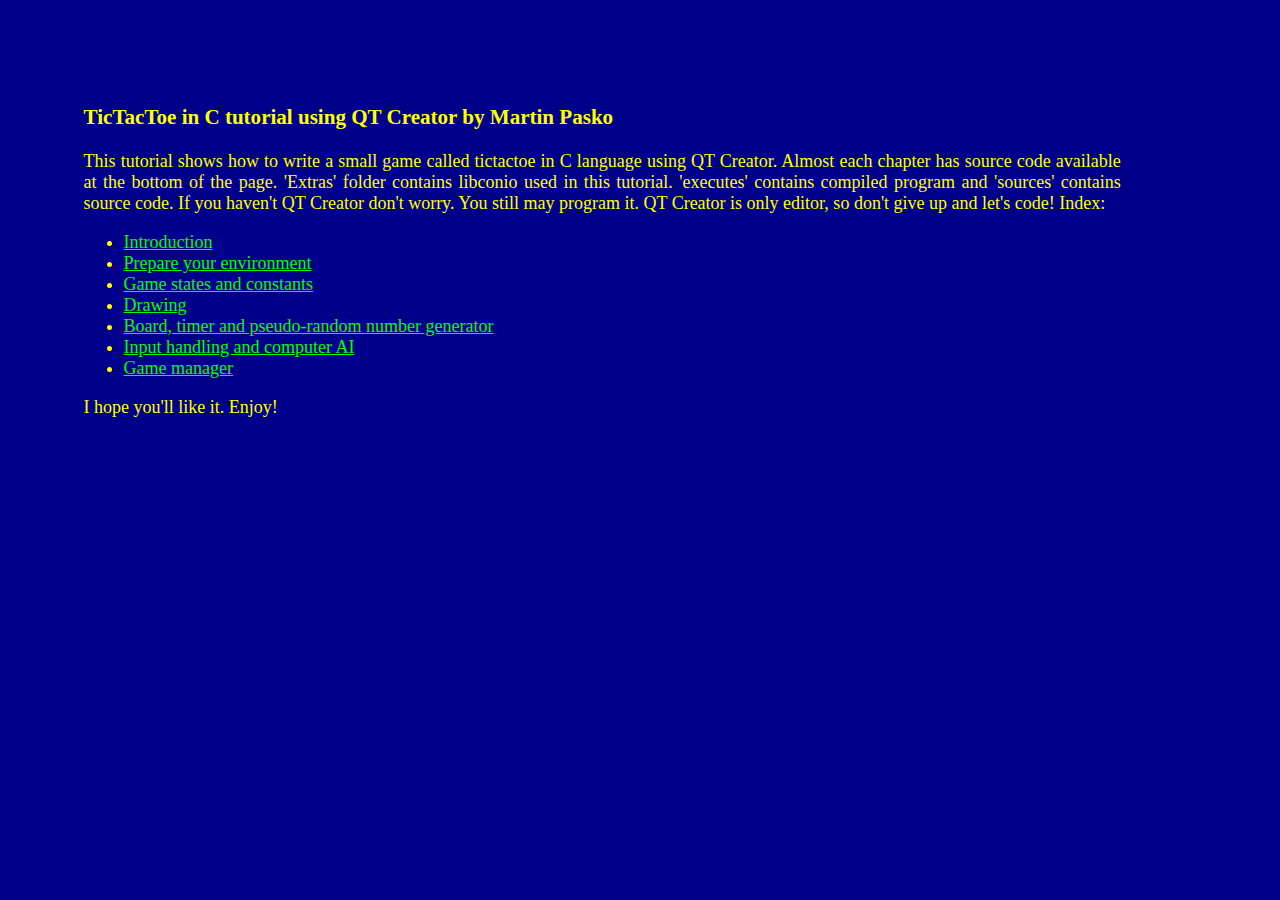
==== index.html @ d5992355 "version 0.1 ENG" ====
<!DOCTYPE html>
<html lang="en">
<header>
	<meta http-equiv="Content-Type" content="text/html; charset=utf-8" />
	<link rel="stylesheet" type="text/css" href="styles/style.css">
	
	<!-- core script -->
	<script type="text/javascript" src="scripts/shCore.js"></script>
	<!-- brush -->
	<script type="text/javascript" src="scripts/shBrushCpp.js"></script>
	<!-- css for brush -->
	<link href="styles/shCore.css" rel="stylesheet" type="text/css" />
		<link href="styles/shThemeMidnight.css" rel="stylesheet" type="text/css" />
	
	<!-- run highlighter -->
	<script type="text/javascript">
		SyntaxHighlighter.all()
	</script>
	
	
	
	<title>TicTacToe in C</title>
</header>

<body>
	<h3>TicTacToe in C tutorial using QT Creator by Martin Pasko</h3>
	This tutorial shows how to write a small game called tictactoe in C language using QT Creator. Almost each chapter has source code available at the bottom of the page. 'Extras' folder contains libconio used in this tutorial. 'executes' contains compiled program and 'sources' contains source code. If you haven't QT Creator don't worry. You still may program it. QT Creator is only editor, so don't give up and let's code!
	Index:
	<ul>
		<li><a href="introduction.html">Introduction</a></li>
		<li><a href="file:///E:/Projects/C/Tutorial/code01.html">Prepare your environment</a></li>
		<li><a href="file:///E:/Projects/C/Tutorial/code02.html">Game states and constants</a></li>
		<li><a href="file:///E:/Projects/C/Tutorial/code03.html">Drawing</a></li>
		<li><a href="file:///E:/Projects/C/Tutorial/code04.html">Board, timer and pseudo-random number generator</a></li>
		<li><a href="file:///E:/Projects/C/Tutorial/code05.html">Input handling and computer AI</a></li>
		<li><a href="file:///E:/Projects/C/Tutorial/code06.html">Game manager</a></li>
	</ul>

	I hope you'll like it. Enjoy!
	
</body>
</html>
---- styles/style.css ----
body
{
	background-color: darkblue;
	color: yellow;
	font-size: 18px;
	padding: 2cm 4cm 1cm 2cm;
	text-align:justify;	
    text-justify:auto;
}

p.images
{
	text-align: center;
	display: block;
    margin: 0 auto;
}

img.center {

}


a
{
	color: #00FF00;
}

a:visited
{
	color: #00FF00;
}


a:visited
{
	color: crimson;
}

.notice
{
	color: aliceblue;
	font-weight: bold;
}

b
{
	/* color: Lavender; */
	color: Lavender;
	/* color: PaleTurquoise; */
}

i
{
	color: Lavender;
}
---- styles/shCore.css ----
/**
 * SyntaxHighlighter
 * http://alexgorbatchev.com/SyntaxHighlighter
 *
 * SyntaxHighlighter is donationware. If you are using it, please donate.
 * http://alexgorbatchev.com/SyntaxHighlighter/donate.html
 *
 * @version
 * 3.0.83 (July 02 2010)
 * 
 * @copyright
 * Copyright (C) 2004-2010 Alex Gorbatchev.
 *
 * @license
 * Dual licensed under the MIT and GPL licenses.
 */
.syntaxhighlighter a,
.syntaxhighlighter div,
.syntaxhighlighter code,
.syntaxhighlighter table,
.syntaxhighlighter table td,
.syntaxhighlighter table tr,
.syntaxhighlighter table tbody,
.syntaxhighlighter table thead,
.syntaxhighlighter table caption,
.syntaxhighlighter textarea {
  -moz-border-radius: 0 0 0 0 !important;
  -webkit-border-radius: 0 0 0 0 !important;
  background: none !important;
  border: 0 !important;
  bottom: auto !important;
  float: none !important;
  height: auto !important;
  left: auto !important;
  line-height: 1.1em !important;
  margin: 0 !important;
  outline: 0 !important;
  overflow: visible !important;
  padding: 0 !important;
  position: static !important;
  right: auto !important;
  text-align: left !important;
  top: auto !important;
  vertical-align: baseline !important;
  width: auto !important;
  box-sizing: content-box !important;
  font-family: "Consolas", "Bitstream Vera Sans Mono", "Courier New", Courier, monospace !important;
  font-weight: normal !important;
  font-style: normal !important;
  font-size: 1em !important;
  min-height: inherit !important;
  min-height: auto !important;
}

.syntaxhighlighter {
  width: 100% !important;
  margin: 1em 0 1em 0 !important;
  position: relative !important;
  overflow: auto !important;
  font-size: 1em !important;
}
.syntaxhighlighter.source {
  overflow: hidden !important;
}
.syntaxhighlighter .bold {
  font-weight: bold !important;
}
.syntaxhighlighter .italic {
  font-style: italic !important;
}
.syntaxhighlighter .line {
  white-space: pre !important;
}
.syntaxhighlighter table {
  width: 100% !important;
}
.syntaxhighlighter table caption {
  text-align: left !important;
  padding: .5em 0 0.5em 1em !important;
}
.syntaxhighlighter table td.code {
  width: 100% !important;
}
.syntaxhighlighter table td.code .container {
  position: relative !important;
}
.syntaxhighlighter table td.code .container textarea {
  box-sizing: border-box !important;
  position: absolute !important;
  left: 0 !important;
  top: 0 !important;
  width: 100% !important;
  height: 100% !important;
  border: none !important;
  background: white !important;
  padding-left: 1em !important;
  overflow: hidden !important;
  white-space: pre !important;
}
.syntaxhighlighter table td.gutter .line {
  text-align: right !important;
  padding: 0 0.5em 0 1em !important;
}
.syntaxhighlighter table td.code .line {
  padding: 0 1em !important;
}
.syntaxhighlighter.nogutter td.code .container textarea, .syntaxhighlighter.nogutter td.code .line {
  padding-left: 0em !important;
}
.syntaxhighlighter.show {
  display: block !important;
}
.syntaxhighlighter.collapsed table {
  display: none !important;
}
.syntaxhighlighter.collapsed .toolbar {
  padding: 0.1em 0.8em 0em 0.8em !important;
  font-size: 1em !important;
  position: static !important;
  width: auto !important;
  height: auto !important;
}
.syntaxhighlighter.collapsed .toolbar span {
  display: inline !important;
  margin-right: 1em !important;
}
.syntaxhighlighter.collapsed .toolbar span a {
  padding: 0 !important;
  display: none !important;
}
.syntaxhighlighter.collapsed .toolbar span a.expandSource {
  display: inline !important;
}
.syntaxhighlighter .toolbar {
  position: absolute !important;
  right: 1px !important;
  top: 1px !important;
  width: 11px !important;
  height: 11px !important;
  font-size: 10px !important;
  z-index: 10 !important;
}
.syntaxhighlighter .toolbar span.title {
  display: inline !important;
}
.syntaxhighlighter .toolbar a {
  display: block !important;
  text-align: center !important;
  text-decoration: none !important;
  padding-top: 1px !important;
}
.syntaxhighlighter .toolbar a.expandSource {
  display: none !important;
}
.syntaxhighlighter.ie {
  font-size: .9em !important;
  padding: 1px 0 1px 0 !important;
}
.syntaxhighlighter.ie .toolbar {
  line-height: 8px !important;
}
.syntaxhighlighter.ie .toolbar a {
  padding-top: 0px !important;
}
.syntaxhighlighter.printing .line.alt1 .content,
.syntaxhighlighter.printing .line.alt2 .content,
.syntaxhighlighter.printing .line.highlighted .number,
.syntaxhighlighter.printing .line.highlighted.alt1 .content,
.syntaxhighlighter.printing .line.highlighted.alt2 .content {
  background: none !important;
}
.syntaxhighlighter.printing .line .number {
  color: #bbbbbb !important;
}
.syntaxhighlighter.printing .line .content {
  color: black !important;
}
.syntaxhighlighter.printing .toolbar {
  display: none !important;
}
.syntaxhighlighter.printing a {
  text-decoration: none !important;
}
.syntaxhighlighter.printing .plain, .syntaxhighlighter.printing .plain a {
  color: black !important;
}
.syntaxhighlighter.printing .comments, .syntaxhighlighter.printing .comments a {
  color: #008200 !important;
}
.syntaxhighlighter.printing .string, .syntaxhighlighter.printing .string a {
  color: blue !important;
}
.syntaxhighlighter.printing .keyword {
  color: #006699 !important;
  font-weight: bold !important;
}
.syntaxhighlighter.printing .preprocessor {
  color: gray !important;
}
.syntaxhighlighter.printing .variable {
  color: #aa7700 !important;
}
.syntaxhighlighter.printing .value {
  color: #009900 !important;
}
.syntaxhighlighter.printing .functions {
  color: #ff1493 !important;
}
.syntaxhighlighter.printing .constants {
  color: #0066cc !important;
}
.syntaxhighlighter.printing .script {
  font-weight: bold !important;
}
.syntaxhighlighter.printing .color1, .syntaxhighlighter.printing .color1 a {
  color: gray !important;
}
.syntaxhighlighter.printing .color2, .syntaxhighlighter.printing .color2 a {
  color: #ff1493 !important;
}
.syntaxhighlighter.printing .color3, .syntaxhighlighter.printing .color3 a {
  color: red !important;
}
.syntaxhighlighter.printing .break, .syntaxhighlighter.printing .break a {
  color: black !important;
}
---- styles/shThemeMidnight.css ----
/**
 * SyntaxHighlighter
 * http://alexgorbatchev.com/SyntaxHighlighter
 *
 * SyntaxHighlighter is donationware. If you are using it, please donate.
 * http://alexgorbatchev.com/SyntaxHighlighter/donate.html
 *
 * @version
 * 3.0.83 (July 02 2010)
 * 
 * @copyright
 * Copyright (C) 2004-2010 Alex Gorbatchev.
 *
 * @license
 * Dual licensed under the MIT and GPL licenses.
 */
.syntaxhighlighter {
  background-color: #0f192a !important;
}
.syntaxhighlighter .line.alt1 {
  background-color: #0f192a !important;
}
.syntaxhighlighter .line.alt2 {
  background-color: #0f192a !important;
}
.syntaxhighlighter .line.highlighted.alt1, .syntaxhighlighter .line.highlighted.alt2 {
  background-color: #253e5a !important;
}
.syntaxhighlighter .line.highlighted.number {
  color: #38566f !important;
}
.syntaxhighlighter table caption {
  color: #d1edff !important;
}
.syntaxhighlighter .gutter {
  color: #afafaf !important;
}
.syntaxhighlighter .gutter .line {
  border-right: 3px solid #435a5f !important;
}
.syntaxhighlighter .gutter .line.highlighted {
  background-color: #435a5f !important;
  color: #0f192a !important;
}
.syntaxhighlighter.printing .line .content {
  border: none !important;
}
.syntaxhighlighter.collapsed {
  overflow: visible !important;
}
.syntaxhighlighter.collapsed .toolbar {
  color: #428bdd !important;
  background: black !important;
  border: 1px solid #435a5f !important;
}
.syntaxhighlighter.collapsed .toolbar a {
  color: #428bdd !important;
}
.syntaxhighlighter.collapsed .toolbar a:hover {
  color: #1dc116 !important;
}
.syntaxhighlighter .toolbar {
  color: #d1edff !important;
  background: #435a5f !important;
  border: none !important;
}
.syntaxhighlighter .toolbar a {
  color: #d1edff !important;
}
.syntaxhighlighter .toolbar a:hover {
  color: #8aa6c1 !important;
}
.syntaxhighlighter .plain, .syntaxhighlighter .plain a {
  color: #d1edff !important;
}
.syntaxhighlighter .comments, .syntaxhighlighter .comments a {
  color: #428bdd !important;
}
.syntaxhighlighter .string, .syntaxhighlighter .string a {
  color: #1dc116 !important;
}
.syntaxhighlighter .keyword {
  color: #b43d3d !important;
}
.syntaxhighlighter .preprocessor {
  color: #8aa6c1 !important;
}
.syntaxhighlighter .variable {
  color: #ffaa3e !important;
}
.syntaxhighlighter .value {
  color: #f7e741 !important;
}
.syntaxhighlighter .functions {
  color: #ffaa3e !important;
}
.syntaxhighlighter .constants {
  color: #e0e8ff !important;
}
.syntaxhighlighter .script {
  font-weight: bold !important;
  color: #b43d3d !important;
  background-color: none !important;
}
.syntaxhighlighter .color1, .syntaxhighlighter .color1 a {
  color: #f8bb00 !important;
}
.syntaxhighlighter .color2, .syntaxhighlighter .color2 a {
  color: white !important;
}
.syntaxhighlighter .color3, .syntaxhighlighter .color3 a {
  color: #ffaa3e !important;
}
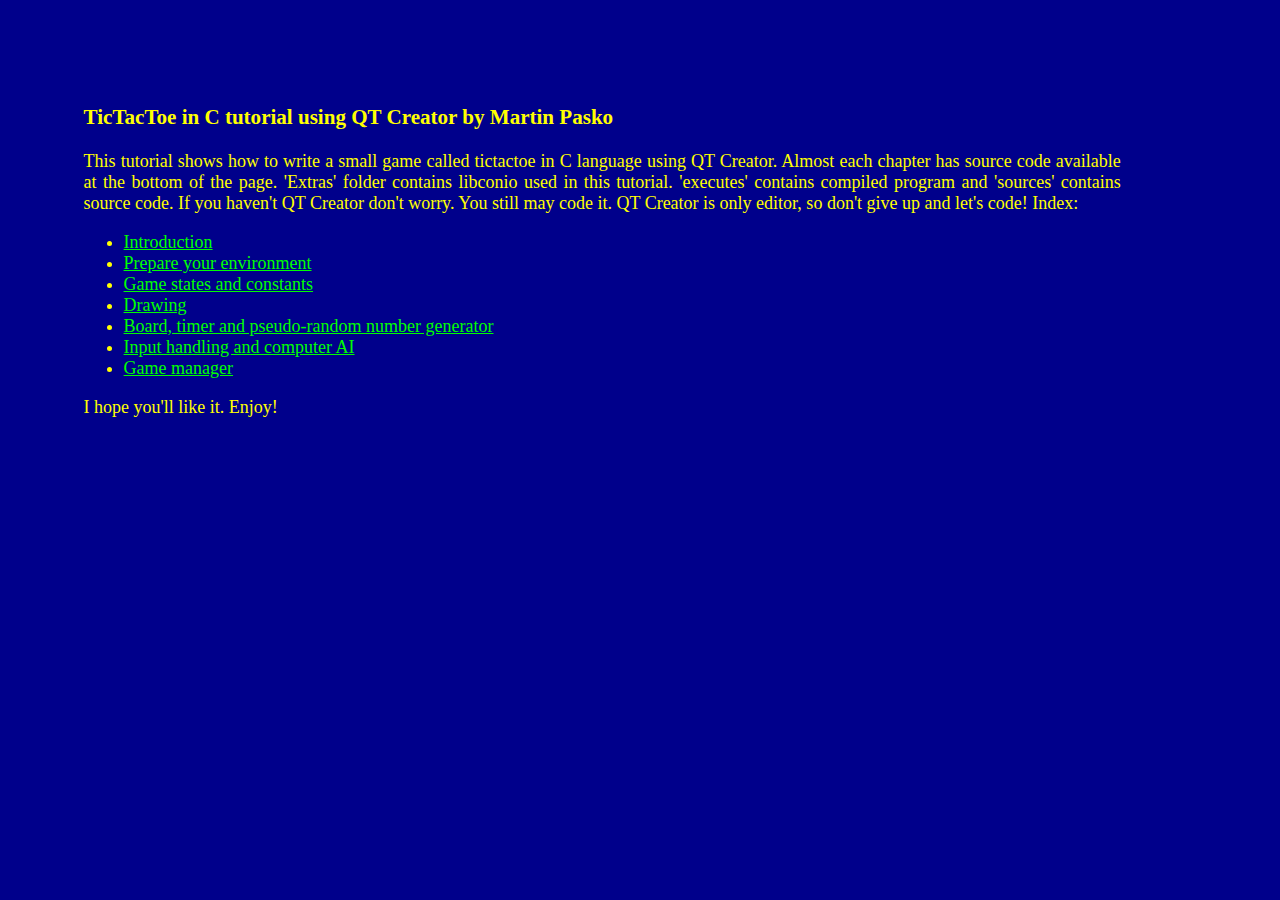
==== commit 0eee1c96: "version 0.2 ENG" ====
--- a/index.html
+++ b/index.html
@@ -24,7 +24,7 @@
 
 <body>
 	<h3>TicTacToe in C tutorial using QT Creator by Martin Pasko</h3>
-	This tutorial shows how to write a small game called tictactoe in C language using QT Creator. Almost each chapter has source code available at the bottom of the page. 'Extras' folder contains libconio used in this tutorial. 'executes' contains compiled program and 'sources' contains source code. If you haven't QT Creator don't worry. You still may program it. QT Creator is only editor, so don't give up and let's code!
+	This tutorial shows how to write a small game called tictactoe in C language using QT Creator. Almost each chapter has source code available at the bottom of the page. 'Extras' folder contains libconio used in this tutorial. 'executes' contains compiled program and 'sources' contains source code. If you haven't QT Creator don't worry. You still may code it. QT Creator is only editor, so don't give up and let's code!
 	Index:
 	<ul>
 		<li><a href="introduction.html">Introduction</a></li>
